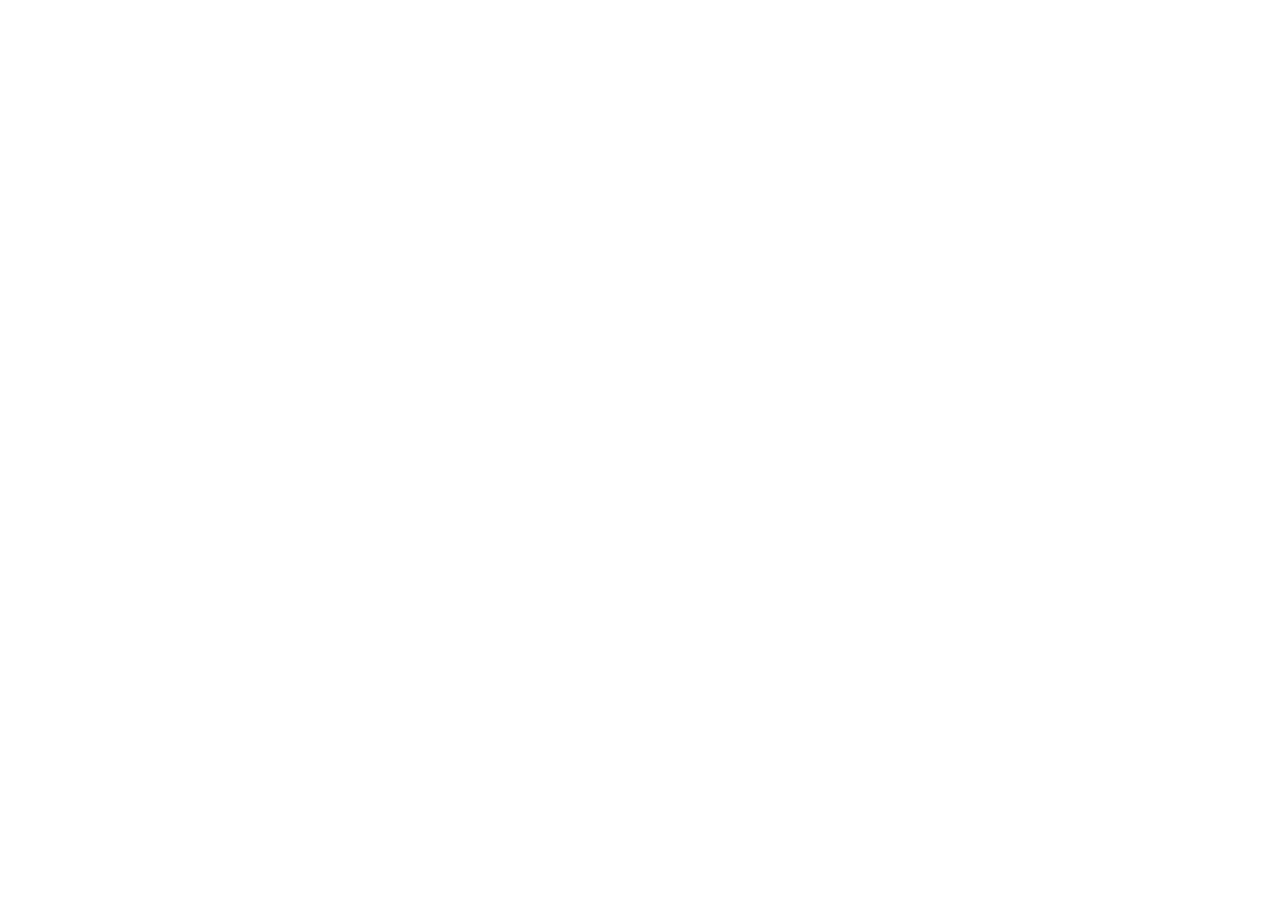
==== index.html @ b12b0fce "first commit" ====
<!DOCTYPE html>
<html lang="en">

<body>
    <script>
        /*
(js#1)
        function myFunction() {
            let age = document.getElementById("age").value;
            let voteable = (age<18) ? "Too young":"old enough";
            document.getElementById("demo").innerHTML = voteable + "to vote.";
        }

js#2

        let greeting;
        const hour = new Date().getHours()
        if(hour <  18) {
            greeting="Good day!";
        }
        else{
            greeting = "Good evening"
        }
        document.getElementById("demo").innerHTML=greeting
js#3
        switch( new Date().getDate()){
            default: 
            Text = "looking forword to the weekend"
            break;
            case 6:
                text = "Today is saturday"
case 0: 
text ="Today is sunday";
        }document.getElementById("demo").innerHTML = text;


Js#3
   const cars=["BMW", "Saab", "Ford", "Fait","Audi","Volvo"]
    let x = " ";
    for(let i= 0; i < cars.length; i++)    {
     x +=cars[i]+"<br>"
    }   
         document.getElementById("demo").innerHTML = x;
Js #4
      var date1 = new Date("06/30/2019")  
     var date2 = new Date("07/30/2019")  
      var Difference_In_time = date2.getTime() - date1.getTime();
     var Difference_In_day = Difference_In_time / 1000 * 3600 * 24;
     document.write("Total number days b/w two dates<br>"
     + date1 + "<br> and <br>"
     + date2 + "is: <br>"
          + Difference_In_day
      );
Js#5
         document.write(Math.sqrt(64))
 Js#6
//Find Area of triangle 
let l = 5,b=4;
let Area = 1/2 * l * b
document.write(Area)
Js#8
//swap two variable
let a = prompt('Enter first variable');
let b = prompt('Enter Second variable');
let temp;
temp = a;
a= b;
b= temp;
document.write ("After swapping the value of a is:<br>"
+ a + "<br> After swapping the value of b is:"
+ b + "<br>"
)
JS#9
//find quadratic equation;(Not working)
let a = prompt("Enter value of a:");
let b = prompt("Enter value of b:");
let c= prompt("Enter value of c:");
//find discreminent;
var  disc = b * b - 4 * a * c;
if(disc > 0){
var  root1 = (- b + Math.sqrt(disc))/(2 * a);
var  root2 = (- b - Math.sqrt(disc))/(2 * a);

document.write("<br>" + root1+ + root2 + "<br>") }
JS#10
//conversion of km to mile
let x = prompt("Enter number in Km");
const factor = .6231;
const mile = x * factor;
document.write(mile)
const min =  parseInt(prompt("Enter a min value:"));
const max =  parseInt(prompt("Enter a max value:"));
const a = Math.floor(Math.random() * (max - min + 1)) + min;
console.log(`Random value between ${min} and ${max} is ${a}`);
Js#11
//check enter number is +/- or zero
let num = prompt("Enter any number :")
if(num == 0){
    document.write("your enter number is 0")
}else if( num > 0 ){
    document.write("your enter number is Positive");
}else if( num < 0 ){
    document.write("Your enter number is negative");

JS#12
}let numb= prompt("Enter number:")
console.log(numb)
switch(numb % 2 == 0){
    
    case true:
         x = "Number is Even";
         document.getElementById("demo").innerHTML = x
         break;
     case false:
         x = "Number is odd";
         document.getElementById("demo").innerHTML = x
        break;
     
     default : 
         x = "you enter wrong entry try again!";
}
document.getElementById("demo").innerHTML = x;

JS#13
//JavaScript Program to Find the Largest Among Three Numbers
const x = prompt("Enter your first number:");
const y = prompt("Enter your Second number:");
const z= prompt("Enter you third number:");
if(x>y && x> z){
document.write("First number is greater.")
}else if(y>x && y> z){
    document.write("Second number is greater.");
}else if(z> x && z>y){
    document.write("Third number is greater.")
}else{
    document.write(" Enter numbers are all equal");
}
JS#14
//JavaScript Program to Check Prime Number
let x = prompt("Enter your number");
if(x % 2!=0 ){
document.write("Your enter number is prime")
}else {
    document.write("you enter number is not prime")
}
Js#15
//JavaScript Program to Print All Prime Numbers in an Interval(pending.....................)

Js#16
//JavaScript Program to Find the Factorial of a Number
let numb = prompt("Enter your number:")
let fact= 1;
for(let i=1 ;i<=numb; i++){
    fact= fact*i;
}
document.getElementById("demo").innerHTML=fact;
JS#17
//JavaScript Program to Display the Multiplication Table
let numb = prompt("Enter a number you want table");
//let lastValue= prompt("Enter you value where you end your table");

 let i=0;
 document.write('<table border="5" cellspacing="5"');
for(let i = 1; i <= 10 ; i++){
  
document.write( "<br>"+ numb +"x" + i+ "=" +numb * i + "<br>");
    }
    JS#18
//Simple Calculator 
let operator = prompt("Enter any one Sign '+','-','*','/','%'");
const numb1 = parseFloat(prompt("Enter your first number:"));
const numb2 = parseFloat(prompt("Enter your Second number:"));
let result 
if(operator == '+'){
    result = numb1 + numb2
document.write( ""+ numb1 +""+ operator + numb2 + "=" + result + "<br>")
   // document.getElementById("demo").innerHTML = result;
}else if(operator == '-'){
    result = numb1 - numb2;
    document.write( "<br>"+ numb1 +""+ operator + + numb2+ "=" + result + "<br>")
  //  document.getElementById("demo").innerHTML = result;
}else if(operator == '*'){
    result = numb1 * numb2;
    document.write( "<br>"+ numb1 +""+ operator + + numb2+ "=" + result + "<br>")
 //   document.getElementById("demo").innerHTML = result;
}else if(operator == '/'){
    result = numb1 / numb2;
    document.write( "<br>"+ numb1 +""+ operator + + numb2+ "=" + result + "<br>")
  //  document.getElementById("demo").innerHTML = result;
}else(operator == '%')
{ 
    result = numb1 % numb2;
    document.write( "<br>"+ numb1 +""+ operator + + numb2+ "=" + result + "<br>")
   // document.getElementById("demo").innerHTML = result;
}
Js #19
let arr1=['apple','banna','mangoes'];
let arr2=['orange','apple','peach']; 
let common = []
const commonWords = (arr1, arr2) => {
for(let i=0;i<= arr1.length; i++){

for(let j=0; j<=arr2.length;j++){
   if(arr2[j]===arr1[i]){

    common.push(arr2[j]);
   }
}
}

console.log(common)
}
JS#20
commonWords(arr1, arr2);

let arr1=['apple','banna','mangoes'];
let arr2=['orange','apple','peach']; 
let commonFruite=[];

const commonWords = (arr1, arr2) =>{
    arr1.forEach(e1 => {
        
            arr2.forEach(e2 =>{

            if(e1==e2){
            commonFruite.push(e1)
            }
                })
    })
    console.log(commonFruite)
}
commonWords(arr1,arr2)


Js#21
var arr1 = ["a", "b", "c", "d"],
    arr2 = [1,2,3,4],
    result = [],
    i, p = Math.min(arr1.length, arr2.length);
    
for (i = 0; i < p; i++) {
    result.push(arr1[i], arr2[i]);
    
}
result.push(...arr1.slice(p),... arr2.slice(p));
console.log(result);*/

</script>

</body>
</html>
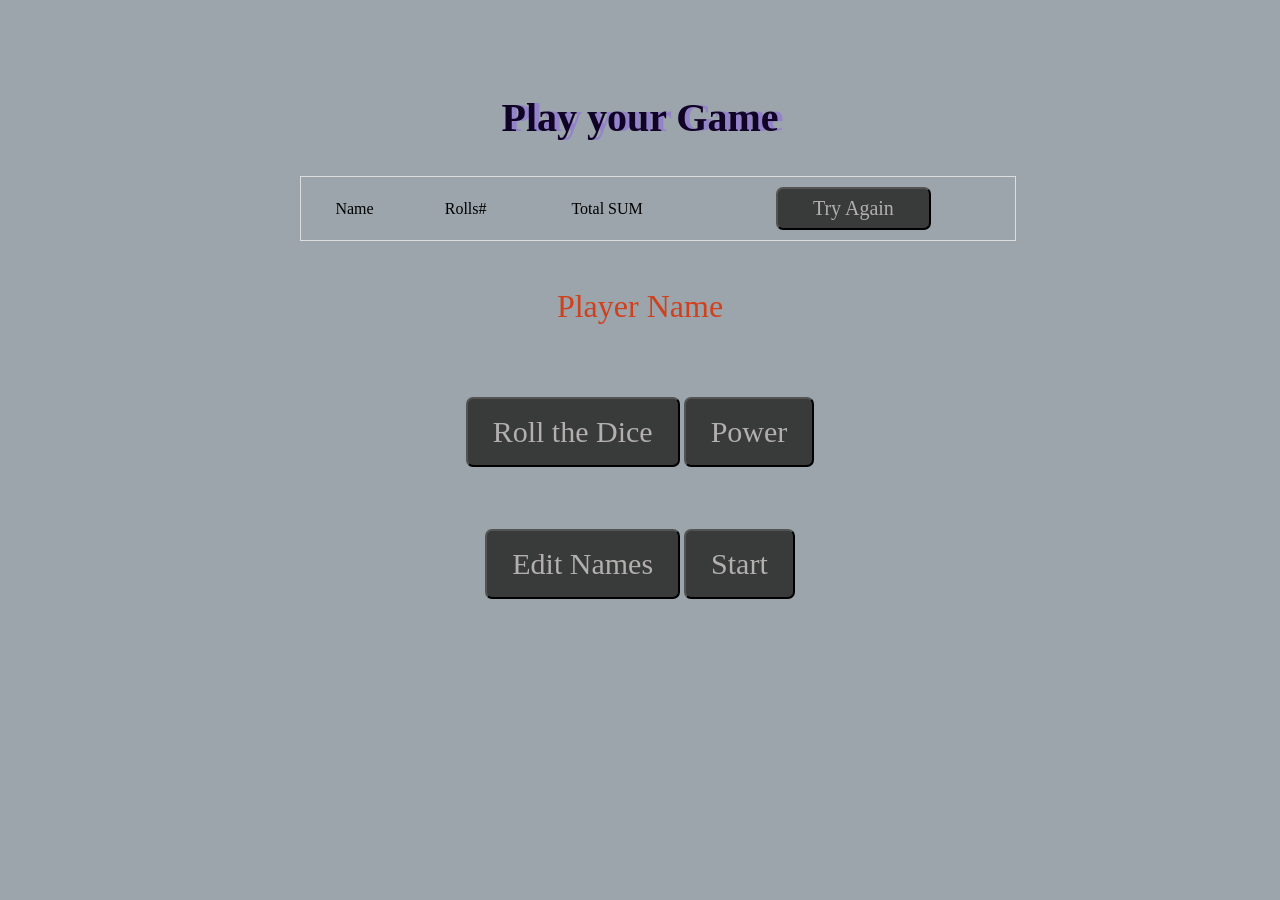
==== commit 1a1c1c83: "dice roll game" ====
--- a/index.html
+++ b/index.html
@@ -1,251 +1,72 @@
 <!DOCTYPE html>
 <html lang="en">
+<head>
+    <meta charset="UTF-8">
+    <meta http-equiv="X-UA-Compatible" content="IE=edge">
+    <meta name="viewport" content="width=device-width, initial-scale=1.0">
+    <title>"Dice Game"</title>
+    <link rel="stylesheet" href="index.css">
 
+</head>
 <body>
-    <script>
-        /*
-(js#1)
-        function myFunction() {
-            let age = document.getElementById("age").value;
-            let voteable = (age<18) ? "Too young":"old enough";
-            document.getElementById("demo").innerHTML = voteable + "to vote.";
-        }
+   
+    <div class="mydiv">
+        <p id="name"></p>
+        <p id="roll"></p>
+        <p id="demo"></p>
+    </div>
+ 
+<div class="container">
+<h1>Play your Game</h1>
 
-js#2
+<div class="row">
+    <div class="column">
+    <table>
+    <thead>
+      <td>Name</td>
+      <td>Rolls#</td>
+      <td>Total SUM</td>
+      <td>
+        <!-- <button type="button" class="add" onClick="Add()">Add</button> -->
+        <button type="button" class="add" onClick="TryAgain()">Try Again</button></td> 
+    </thead>
+    <tbody id="body">
+        
+    </tbody>
+   
+    </table>     
+</div>
+</div>
+<div class="dice">
+    <p>Player Name</p>
+    <p class="Player1"></p>
 
-        let greeting;
-        const hour = new Date().getHours()
-        if(hour <  18) {
-            greeting="Good day!";
-        }
-        else{
-            greeting = "Good evening"
-        }
-        document.getElementById("demo").innerHTML=greeting
-js#3
-        switch( new Date().getDate()){
-            default: 
-            Text = "looking forword to the weekend"
-            break;
-            case 6:
-                text = "Today is saturday"
-case 0: 
-text ="Today is sunday";
-        }document.getElementById("demo").innerHTML = text;
+    <!-- <img class="img1" src="dice6.png"> -->
+</div>
 
+</div>
 
-Js#3
-   const cars=["BMW", "Saab", "Ford", "Fait","Audi","Volvo"]
-    let x = " ";
-    for(let i= 0; i < cars.length; i++)    {
-     x +=cars[i]+"<br>"
-    }   
-         document.getElementById("demo").innerHTML = x;
-Js #4
-      var date1 = new Date("06/30/2019")  
-     var date2 = new Date("07/30/2019")  
-      var Difference_In_time = date2.getTime() - date1.getTime();
-     var Difference_In_day = Difference_In_time / 1000 * 3600 * 24;
-     document.write("Total number days b/w two dates<br>"
-     + date1 + "<br> and <br>"
-     + date2 + "is: <br>"
-          + Difference_In_day
-      );
-Js#5
-         document.write(Math.sqrt(64))
- Js#6
-//Find Area of triangle 
-let l = 5,b=4;
-let Area = 1/2 * l * b
-document.write(Area)
-Js#8
-//swap two variable
-let a = prompt('Enter first variable');
-let b = prompt('Enter Second variable');
-let temp;
-temp = a;
-a= b;
-b= temp;
-document.write ("After swapping the value of a is:<br>"
-+ a + "<br> After swapping the value of b is:"
-+ b + "<br>"
-)
-JS#9
-//find quadratic equation;(Not working)
-let a = prompt("Enter value of a:");
-let b = prompt("Enter value of b:");
-let c= prompt("Enter value of c:");
-//find discreminent;
-var  disc = b * b - 4 * a * c;
-if(disc > 0){
-var  root1 = (- b + Math.sqrt(disc))/(2 * a);
-var  root2 = (- b - Math.sqrt(disc))/(2 * a);
+<!-- <div class="power">
+    <p class="Player1">Power</p>
+    <img class="img2" src="dice6.png">
+</div> -->
 
-document.write("<br>" + root1+ + root2 + "<br>") }
-JS#10
-//conversion of km to mile
-let x = prompt("Enter number in Km");
-const factor = .6231;
-const mile = x * factor;
-document.write(mile)
-const min =  parseInt(prompt("Enter a min value:"));
-const max =  parseInt(prompt("Enter a max value:"));
-const a = Math.floor(Math.random() * (max - min + 1)) + min;
-console.log(`Random value between ${min} and ${max} is ${a}`);
-Js#11
-//check enter number is +/- or zero
-let num = prompt("Enter any number :")
-if(num == 0){
-    document.write("your enter number is 0")
-}else if( num > 0 ){
-    document.write("your enter number is Positive");
-}else if( num < 0 ){
-    document.write("Your enter number is negative");
+<div class="container bottom">
+<button type="button" class="butn"
+    onClick="rollDice()">
+    Roll the Dice
+</button>
+<button type="button" class="butn" onClick="power()">Power</button>
+</div>
+<p id="total"></p>
+<div class="container bottom">
+<button type="button" class="butn"
+    onClick="editNames()">
+    Edit Names
+</button>
+<input type="button" value="Start" class="butn"  onClick="window.location.reload(true)"  >
+</div>
 
-JS#12
-}let numb= prompt("Enter number:")
-console.log(numb)
-switch(numb % 2 == 0){
-    
-    case true:
-         x = "Number is Even";
-         document.getElementById("demo").innerHTML = x
-         break;
-     case false:
-         x = "Number is odd";
-         document.getElementById("demo").innerHTML = x
-        break;
-     
-     default : 
-         x = "you enter wrong entry try again!";
-}
-document.getElementById("demo").innerHTML = x;
-
-JS#13
-//JavaScript Program to Find the Largest Among Three Numbers
-const x = prompt("Enter your first number:");
-const y = prompt("Enter your Second number:");
-const z= prompt("Enter you third number:");
-if(x>y && x> z){
-document.write("First number is greater.")
-}else if(y>x && y> z){
-    document.write("Second number is greater.");
-}else if(z> x && z>y){
-    document.write("Third number is greater.")
-}else{
-    document.write(" Enter numbers are all equal");
-}
-JS#14
-//JavaScript Program to Check Prime Number
-let x = prompt("Enter your number");
-if(x % 2!=0 ){
-document.write("Your enter number is prime")
-}else {
-    document.write("you enter number is not prime")
-}
-Js#15
-//JavaScript Program to Print All Prime Numbers in an Interval(pending.....................)
-
-Js#16
-//JavaScript Program to Find the Factorial of a Number
-let numb = prompt("Enter your number:")
-let fact= 1;
-for(let i=1 ;i<=numb; i++){
-    fact= fact*i;
-}
-document.getElementById("demo").innerHTML=fact;
-JS#17
-//JavaScript Program to Display the Multiplication Table
-let numb = prompt("Enter a number you want table");
-//let lastValue= prompt("Enter you value where you end your table");
-
- let i=0;
- document.write('<table border="5" cellspacing="5"');
-for(let i = 1; i <= 10 ; i++){
-  
-document.write( "<br>"+ numb +"x" + i+ "=" +numb * i + "<br>");
-    }
-    JS#18
-//Simple Calculator 
-let operator = prompt("Enter any one Sign '+','-','*','/','%'");
-const numb1 = parseFloat(prompt("Enter your first number:"));
-const numb2 = parseFloat(prompt("Enter your Second number:"));
-let result 
-if(operator == '+'){
-    result = numb1 + numb2
-document.write( ""+ numb1 +""+ operator + numb2 + "=" + result + "<br>")
-   // document.getElementById("demo").innerHTML = result;
-}else if(operator == '-'){
-    result = numb1 - numb2;
-    document.write( "<br>"+ numb1 +""+ operator + + numb2+ "=" + result + "<br>")
-  //  document.getElementById("demo").innerHTML = result;
-}else if(operator == '*'){
-    result = numb1 * numb2;
-    document.write( "<br>"+ numb1 +""+ operator + + numb2+ "=" + result + "<br>")
- //   document.getElementById("demo").innerHTML = result;
-}else if(operator == '/'){
-    result = numb1 / numb2;
-    document.write( "<br>"+ numb1 +""+ operator + + numb2+ "=" + result + "<br>")
-  //  document.getElementById("demo").innerHTML = result;
-}else(operator == '%')
-{ 
-    result = numb1 % numb2;
-    document.write( "<br>"+ numb1 +""+ operator + + numb2+ "=" + result + "<br>")
-   // document.getElementById("demo").innerHTML = result;
-}
-Js #19
-let arr1=['apple','banna','mangoes'];
-let arr2=['orange','apple','peach']; 
-let common = []
-const commonWords = (arr1, arr2) => {
-for(let i=0;i<= arr1.length; i++){
-
-for(let j=0; j<=arr2.length;j++){
-   if(arr2[j]===arr1[i]){
-
-    common.push(arr2[j]);
-   }
-}
-}
-
-console.log(common)
-}
-JS#20
-commonWords(arr1, arr2);
-
-let arr1=['apple','banna','mangoes'];
-let arr2=['orange','apple','peach']; 
-let commonFruite=[];
-
-const commonWords = (arr1, arr2) =>{
-    arr1.forEach(e1 => {
-        
-            arr2.forEach(e2 =>{
-
-            if(e1==e2){
-            commonFruite.push(e1)
-            }
-                })
-    })
-    console.log(commonFruite)
-}
-commonWords(arr1,arr2)
-
-
-Js#21
-var arr1 = ["a", "b", "c", "d"],
-    arr2 = [1,2,3,4],
-    result = [],
-    i, p = Math.min(arr1.length, arr2.length);
-    
-for (i = 0; i < p; i++) {
-    result.push(arr1[i], arr2[i]);
-    
-}
-result.push(...arr1.slice(p),... arr2.slice(p));
-console.log(result);*/
-
-</script>
-
+<script src="index.js"></script>
 </body>
 </html>
--- a/index.css
+++ b/index.css
@@ -0,0 +1,102 @@
+.container {
+    width: 70%;
+    margin: auto;
+    text-align: center;
+}
+
+.dice {
+    text-align: center;
+    display: inline-block;
+    margin: 10px;
+}
+
+body {
+  
+    background-color: #9ca5ab;
+    margin: 0;
+}
+
+h1 {
+    margin: 30px;
+    font-family: cursive;
+    text-shadow: 5px 0 #9384ca;
+    font-size: 2.5rem;
+    color: #110325;
+    text-align: center;
+}
+
+p {
+    font-size: 2rem;
+    color: #cf411d;
+    font-family: "Indie Flower", cursive;
+}
+
+/* img {
+    width: 100%;
+} */
+
+.bottom {
+    padding-top: 30px;
+}
+
+.butn {
+    background: #383b3a;
+    font-family: "Indie Flower", cursive;
+    border-radius: 7px;
+    color: rgb(179, 175, 175);
+    font-size: 30px;
+    padding: 16px 25px 16px 25px;
+    text-decoration: none;
+}
+
+.butn:hover {
+    background: #307bde;
+    text-decoration: none;
+}
+.row {
+    display: flex;
+    margin-left:-5px;
+    margin-right:-5px;
+  }
+  
+  .column {
+    flex: 50%;
+    padding: 5px;
+  }
+  
+  table {
+    margin-left: 12%;
+    border-collapse: collapse;
+    border-spacing: 0;
+    width: 80%;
+    border: 1px solid #ddd;
+
+  }
+  
+  th, td {
+    text-align: center;
+    padding: 10px;
+  }
+  
+  tr:nth-child(even) {
+    background-color: #f2f2f2;
+  }
+
+  .add{
+    background: #383b3a;
+    font-family: "Indie Flower", cursive;
+    border-radius: 7px;
+    color: rgb(179, 175, 175);
+    font-size: 20px;
+    padding: 8px 35px 8px 35px;
+    text-decoration: none;
+  }
+  .add:hover {
+    background: #307bde;
+    text-decoration: none;
+}
+.mydiv{
+    display: flex;
+    position:relative;
+
+}
